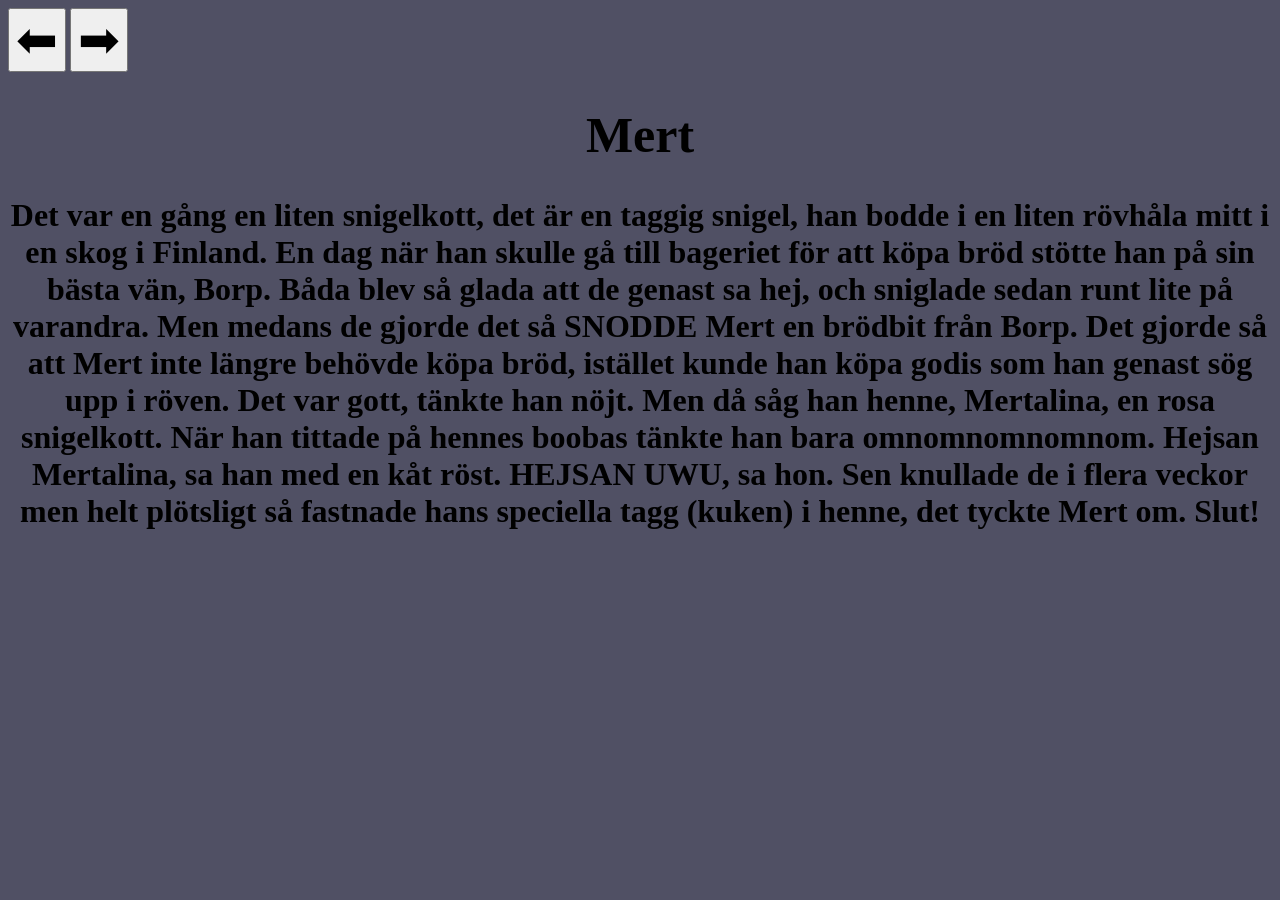
==== index.html @ 4e07c88a "Add files via upload" ====
<!DOCTYPE html>
<html lang="en" dir="ltr">
  <head>
    <meta charset="utf-8">
    <title>Mert 😡😡</title>
  </head>
  <body style="background-color: rgb(80, 80, 100);">
    <button type="button" name="lBtn" style="font-size: 50px" onclick="if(tag>0)window.location.search = '?a='+(tag-1);">⬅</button>
    <button type="button" name="rBtn" style="font-size: 50px" onclick="if(tag<stories.length-1)window.location.search = '?a='+(tag+1);">➡</button>
    <h1 id="titl" style="text-align: center; font-size: 50px">.</h1>
    <h1 id="text" style="text-align: center; font-family: Comic Sans MS">.</h1>
    <script src="stories.js"></script>
    <script type="text/javascript">
      let tag = window.location.search.split("=")[1];
      tag = (tag == undefined)?0:parseInt(tag);
      let story = stories[tag];
      document.getElementById("titl").firstChild.data = story[0];
      document.getElementById("text").firstChild.data = story[1];
    </script>
  </body>
</html>
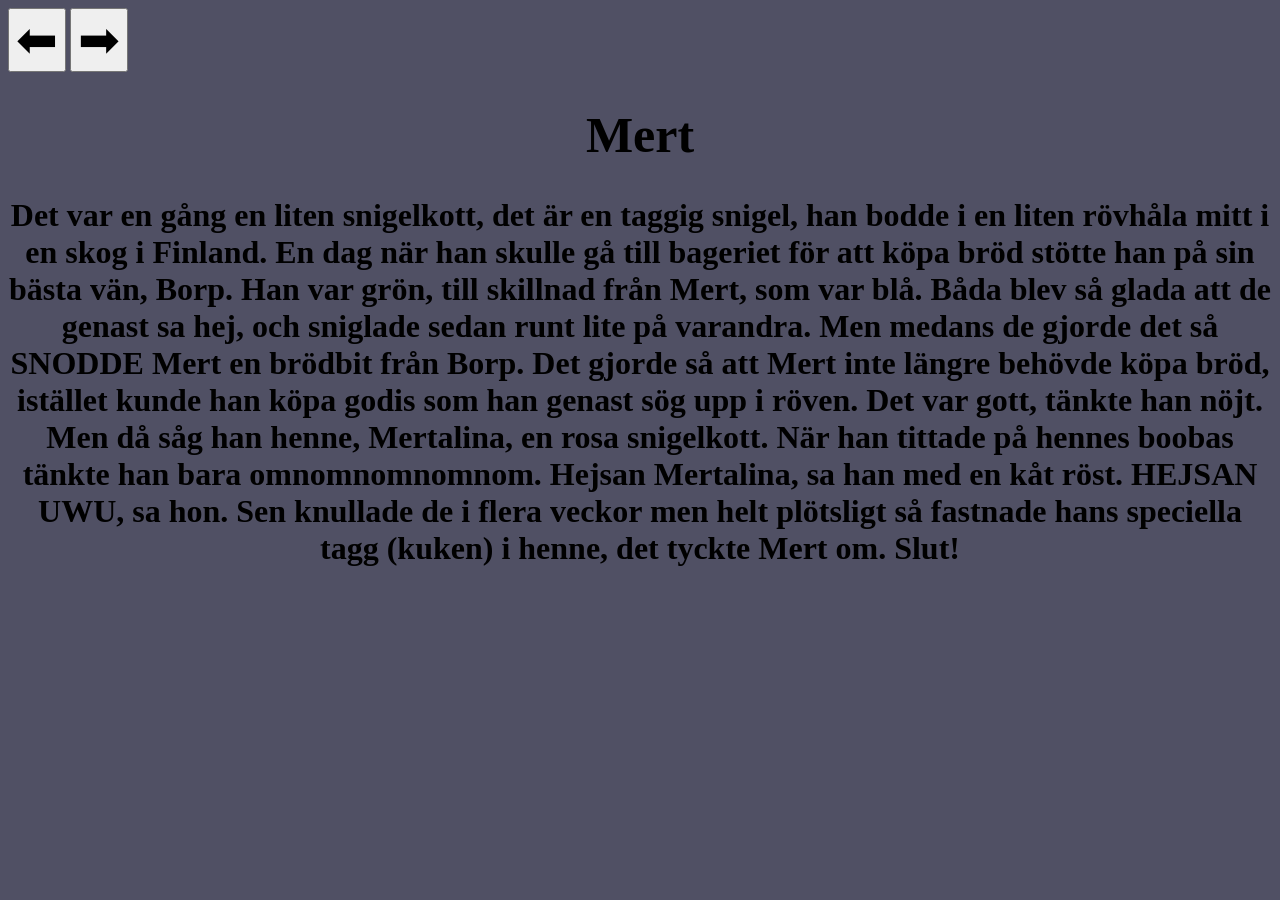
==== commit ac59c8a0: "Update index.html" ====
--- a/index.html
+++ b/index.html
@@ -3,6 +3,7 @@
   <head>
     <meta charset="utf-8">
     <title>Mert 😡😡</title>
+    <link rel="shortcut icon" type="image/jpg" href="favicon.ico"/>
   </head>
   <body style="background-color: rgb(80, 80, 100);">
     <button type="button" name="lBtn" style="font-size: 50px" onclick="if(tag>0)window.location.search = '?a='+(tag-1);">⬅</button>
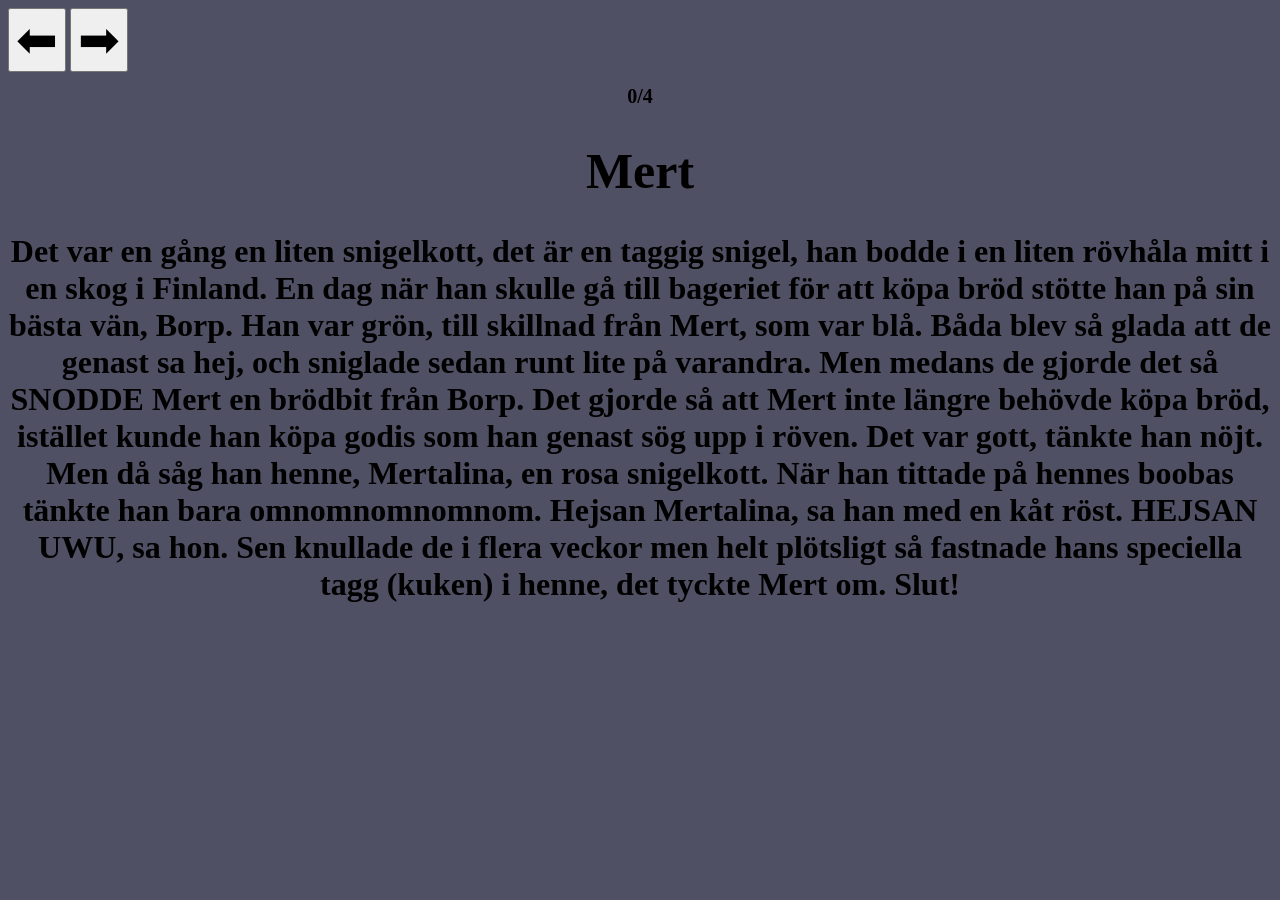
==== commit f1928b7c: "Update index.html" ====
--- a/index.html
+++ b/index.html
@@ -8,6 +8,7 @@
   <body style="background-color: rgb(80, 80, 100);">
     <button type="button" name="lBtn" style="font-size: 50px" onclick="if(tag>0)window.location.search = '?a='+(tag-1);">⬅</button>
     <button type="button" name="rBtn" style="font-size: 50px" onclick="if(tag<stories.length-1)window.location.search = '?a='+(tag+1);">➡</button>
+    <h1 id="chap" style="text-align: center; font-size: 20px">.</h1>
     <h1 id="titl" style="text-align: center; font-size: 50px">.</h1>
     <h1 id="text" style="text-align: center; font-family: Comic Sans MS">.</h1>
     <script src="stories.js"></script>
@@ -17,6 +18,7 @@
       let story = stories[tag];
       document.getElementById("titl").firstChild.data = story[0];
       document.getElementById("text").firstChild.data = story[1];
+      document.getElementById("chap").firstChild.data = tag+"/"+stories.length;
     </script>
   </body>
 </html>
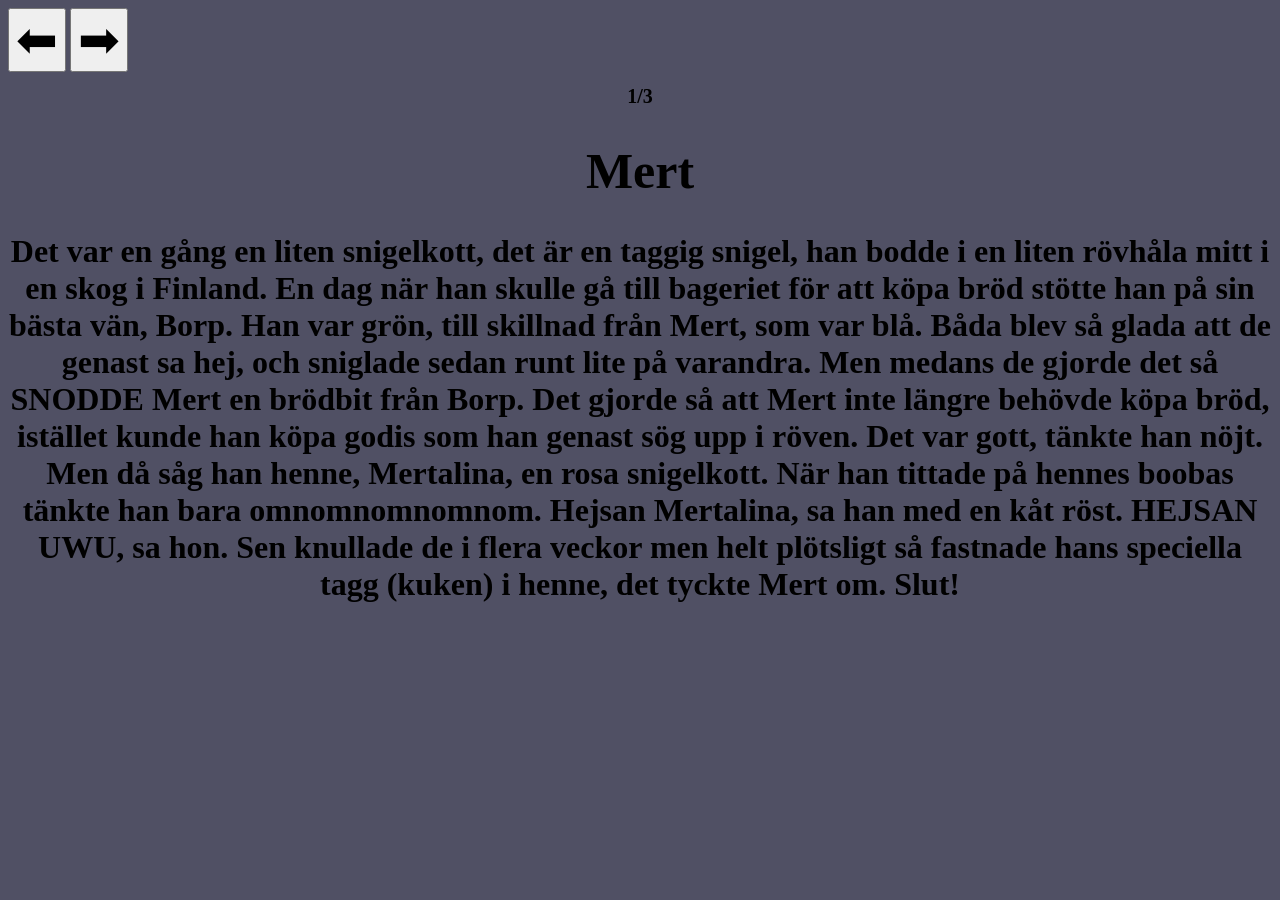
==== commit 13432265: "Update index.html" ====
--- a/index.html
+++ b/index.html
@@ -18,7 +18,7 @@
       let story = stories[tag];
       document.getElementById("titl").firstChild.data = story[0];
       document.getElementById("text").firstChild.data = story[1];
-      document.getElementById("chap").firstChild.data = tag+"/"+stories.length;
+      document.getElementById("chap").firstChild.data = (tag + 1)+"/"+stories.length;
     </script>
   </body>
 </html>
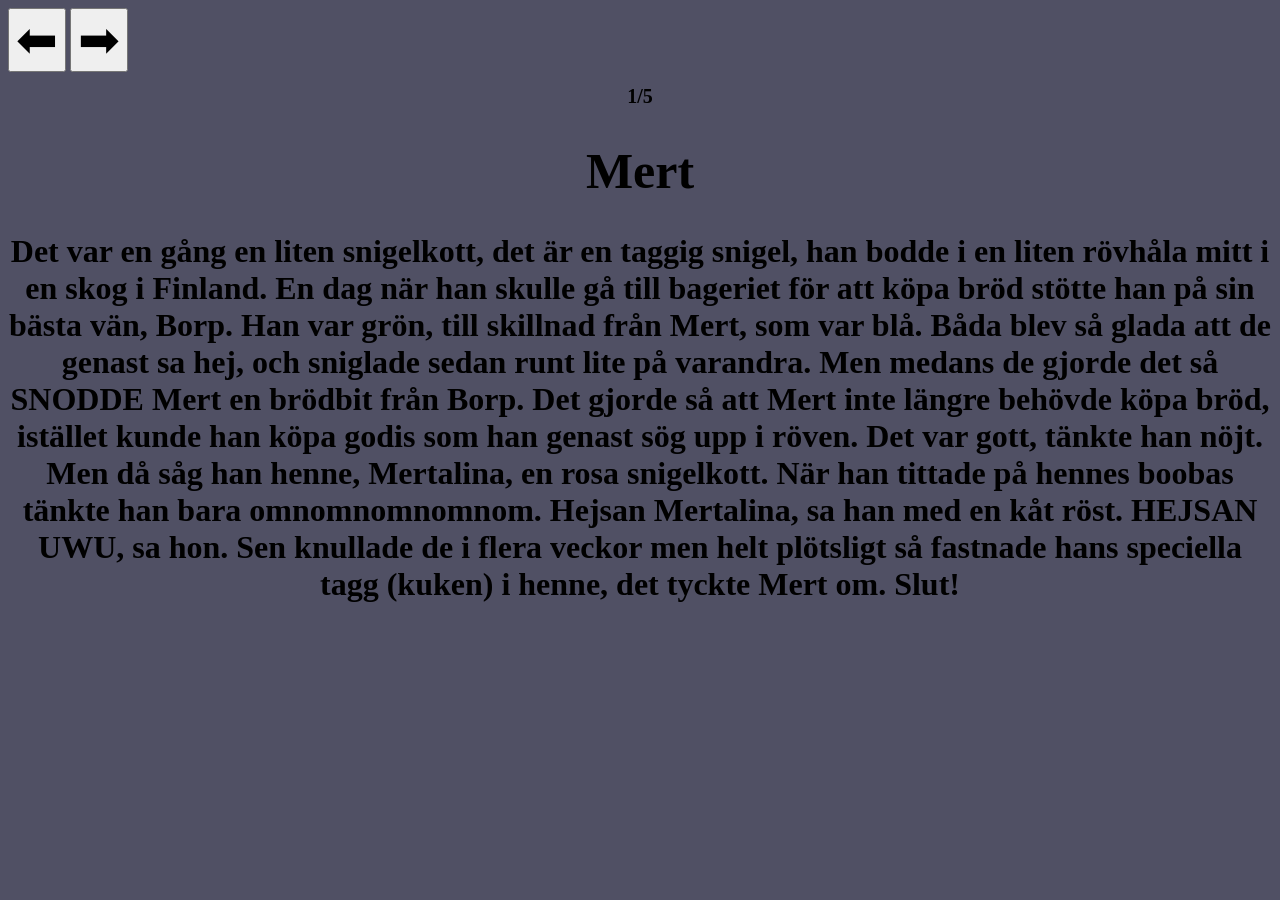
==== commit ae58ec69: "Update index.html" ====
--- a/index.html
+++ b/index.html
@@ -3,7 +3,7 @@
   <head>
     <meta charset="utf-8">
     <title>Mert 😡😡</title>
-    <link rel="shortcut icon" type="image/jpg" href="favicon.ico"/>
+    <link rel="shortcut icon" type="image/jpg" href="https://i.pinimg.com/736x/41/5f/11/415f11aef1636731939e88f3a92725b5--line-drawings-snails.jpg"/>
   </head>
   <body style="background-color: rgb(80, 80, 100);">
     <button type="button" name="lBtn" style="font-size: 50px" onclick="if(tag>0)window.location.search = '?a='+(tag-1);">⬅</button>
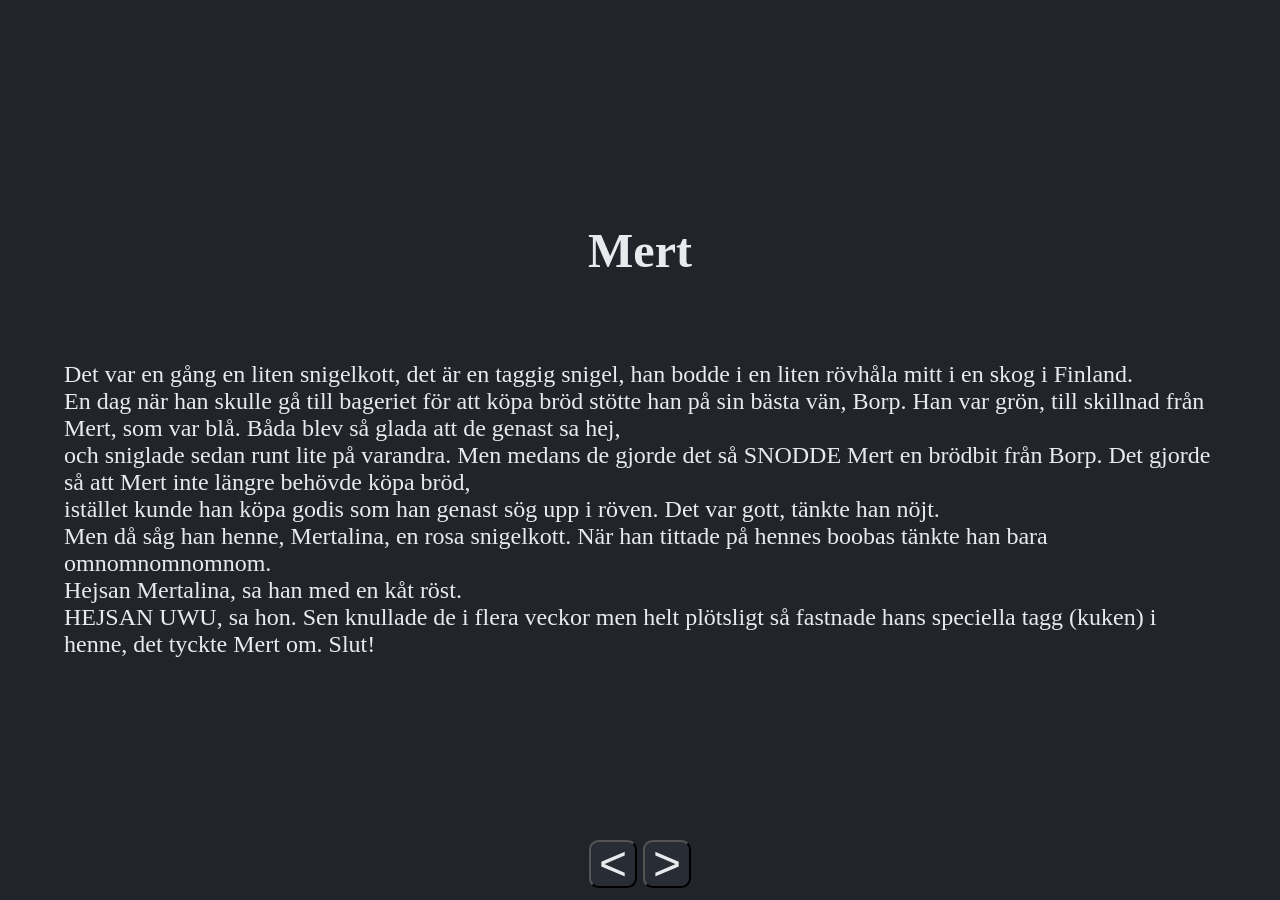
==== commit 5d7d28d2: "fixed it" ====
--- a/index.html
+++ b/index.html
@@ -1,24 +1,21 @@
-<!DOCTYPE html>
-<html lang="en" dir="ltr">
-  <head>
-    <meta charset="utf-8">
-    <title>Mert 😡😡</title>
-    <link rel="shortcut icon" type="image/jpg" href="https://i.pinimg.com/736x/41/5f/11/415f11aef1636731939e88f3a92725b5--line-drawings-snails.jpg"/>
-  </head>
-  <body style="background-color: rgb(80, 80, 100);">
-    <button type="button" name="lBtn" style="font-size: 50px" onclick="if(tag>0)window.location.search = '?a='+(tag-1);">⬅</button>
-    <button type="button" name="rBtn" style="font-size: 50px" onclick="if(tag<stories.length-1)window.location.search = '?a='+(tag+1);">➡</button>
-    <h1 id="chap" style="text-align: center; font-size: 20px">.</h1>
-    <h1 id="titl" style="text-align: center; font-size: 50px">.</h1>
-    <h1 id="text" style="text-align: center; font-family: Comic Sans MS">.</h1>
-    <script src="stories.js"></script>
-    <script type="text/javascript">
-      let tag = window.location.search.split("=")[1];
-      tag = (tag == undefined)?0:parseInt(tag);
-      let story = stories[tag];
-      document.getElementById("titl").firstChild.data = story[0];
-      document.getElementById("text").firstChild.data = story[1];
-      document.getElementById("chap").firstChild.data = (tag + 1)+"/"+stories.length;
-    </script>
-  </body>
-</html>
+<!DOCTYPE html>
+<html lang="en" dir="ltr">
+  <head>
+    <meta charset="utf-8">
+    <title>Mert 😡😡</title>
+    <link rel="stylesheet" href="style.css">
+    <link rel="shortcut icon" type="image/jpg" href="https://i.pinimg.com/736x/41/5f/11/415f11aef1636731939e88f3a92725b5--line-drawings-snails.jpg"/>
+  </head>
+  <body>
+    <div class="container">
+      <h1 class="title">Penum</h1>
+      <p class="teskt">penum</p>
+      <div class="buttons">
+        <button onclick="changeStory(-1)"><</button>
+        <button onclick="changeStory(1)">></button>
+      </div>
+    </div>
+    <script src="stories.js"></script>
+    <script src="index.js"></script>
+  </body>
+</html>
--- a/style.css
+++ b/style.css
@@ -0,0 +1,60 @@
+:root {
+    --background: #21252B;
+    --foreground: #282c34;
+    --text: #E8EAED;
+    font-family: Georgia;
+    user-select: none;
+    font-size: 1.5em;
+}
+
+html, body {
+    margin: 0px;
+    height: 100%;
+
+    overflow: hidden;
+
+    background-color: var(--background);
+}
+.container {
+    width: 100%;
+    height: 100%;
+
+    display: flex;
+    flex-direction: column;
+
+    justify-content: center;
+    align-items: center;
+}
+.title {
+    color: var(--text);
+}
+.teskt {
+    color: var(--text);
+    width: 90%;
+}
+
+.buttons {
+    position: absolute;
+    bottom: 0.5em;
+}
+
+button {
+    width: 1em;
+    height: 1em;
+
+    font-size: 2em;
+
+    background-color: var(--foreground);
+
+    color: var(--text);
+    border-radius: 0.2em;
+
+    line-height: 50%;
+
+    transition-duration: 0.2s;
+
+    cursor: pointer;
+}
+button:hover {
+    background-color: blue;
+}
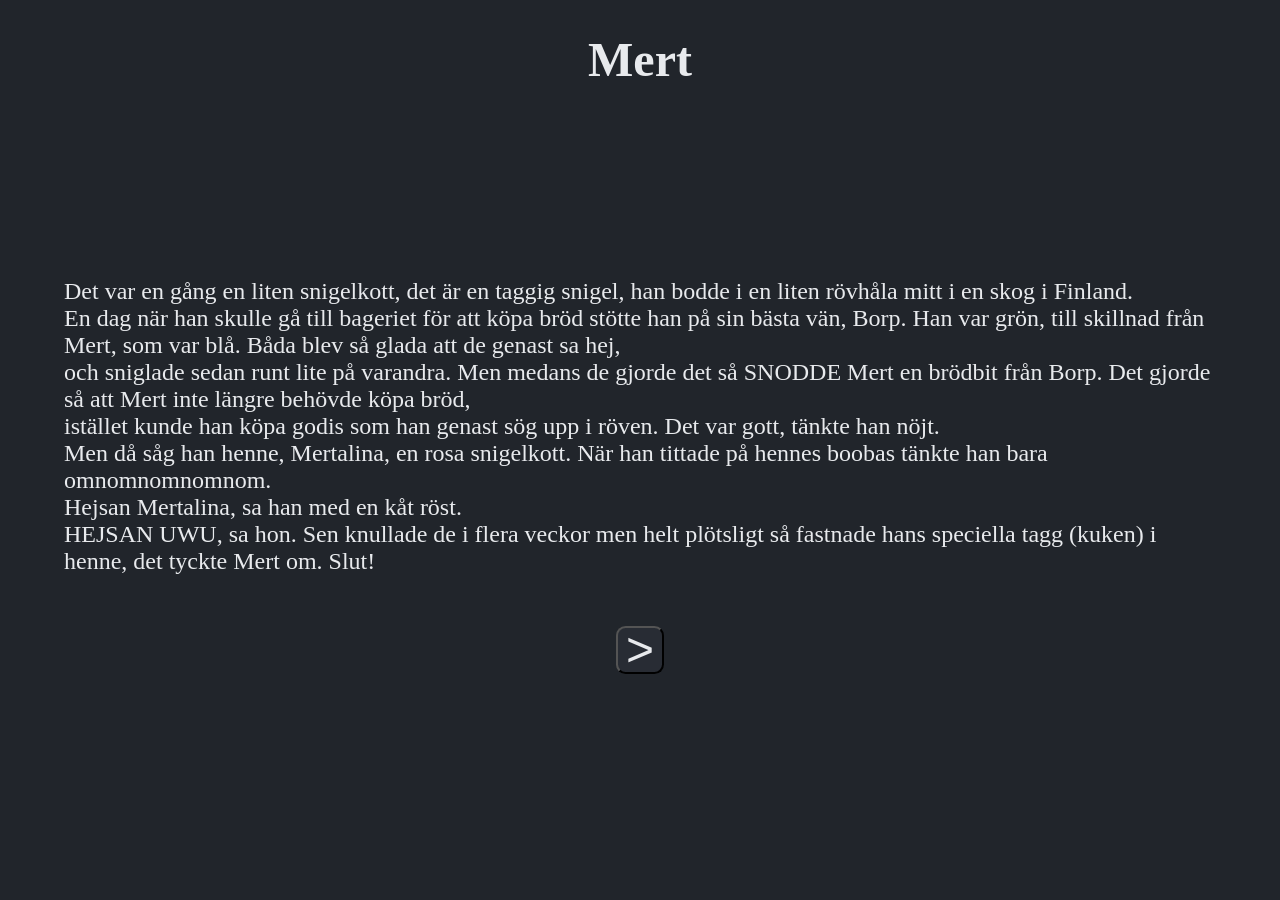
==== commit ddfc5b26: "Update index.html" ====
--- a/index.html
+++ b/index.html
@@ -11,7 +11,7 @@
       <h1 class="title">Penum</h1>
       <p class="teskt">penum</p>
       <div class="buttons">
-        <button onclick="changeStory(-1)"><</button>
+        <button onclick="changeStory(-1)" style="display: none"><</button>
         <button onclick="changeStory(1)">></button>
       </div>
     </div>
--- a/style.css
+++ b/style.css
@@ -10,8 +10,6 @@
 html, body {
     margin: 0px;
     height: 100%;
-
-    overflow: hidden;
 
     background-color: var(--background);
 }
@@ -27,6 +25,10 @@
 }
 .title {
     color: var(--text);
+    background-color: var(--background);
+
+    position: fixed;
+    top: 0;
 }
 .teskt {
     color: var(--text);
@@ -34,7 +36,8 @@
 }
 
 .buttons {
-    position: absolute;
+    position: sticky;
+    background-color: var(--background);
     bottom: 0.5em;
 }
 
@@ -57,4 +60,4 @@
 }
 button:hover {
     background-color: blue;
-}+}
